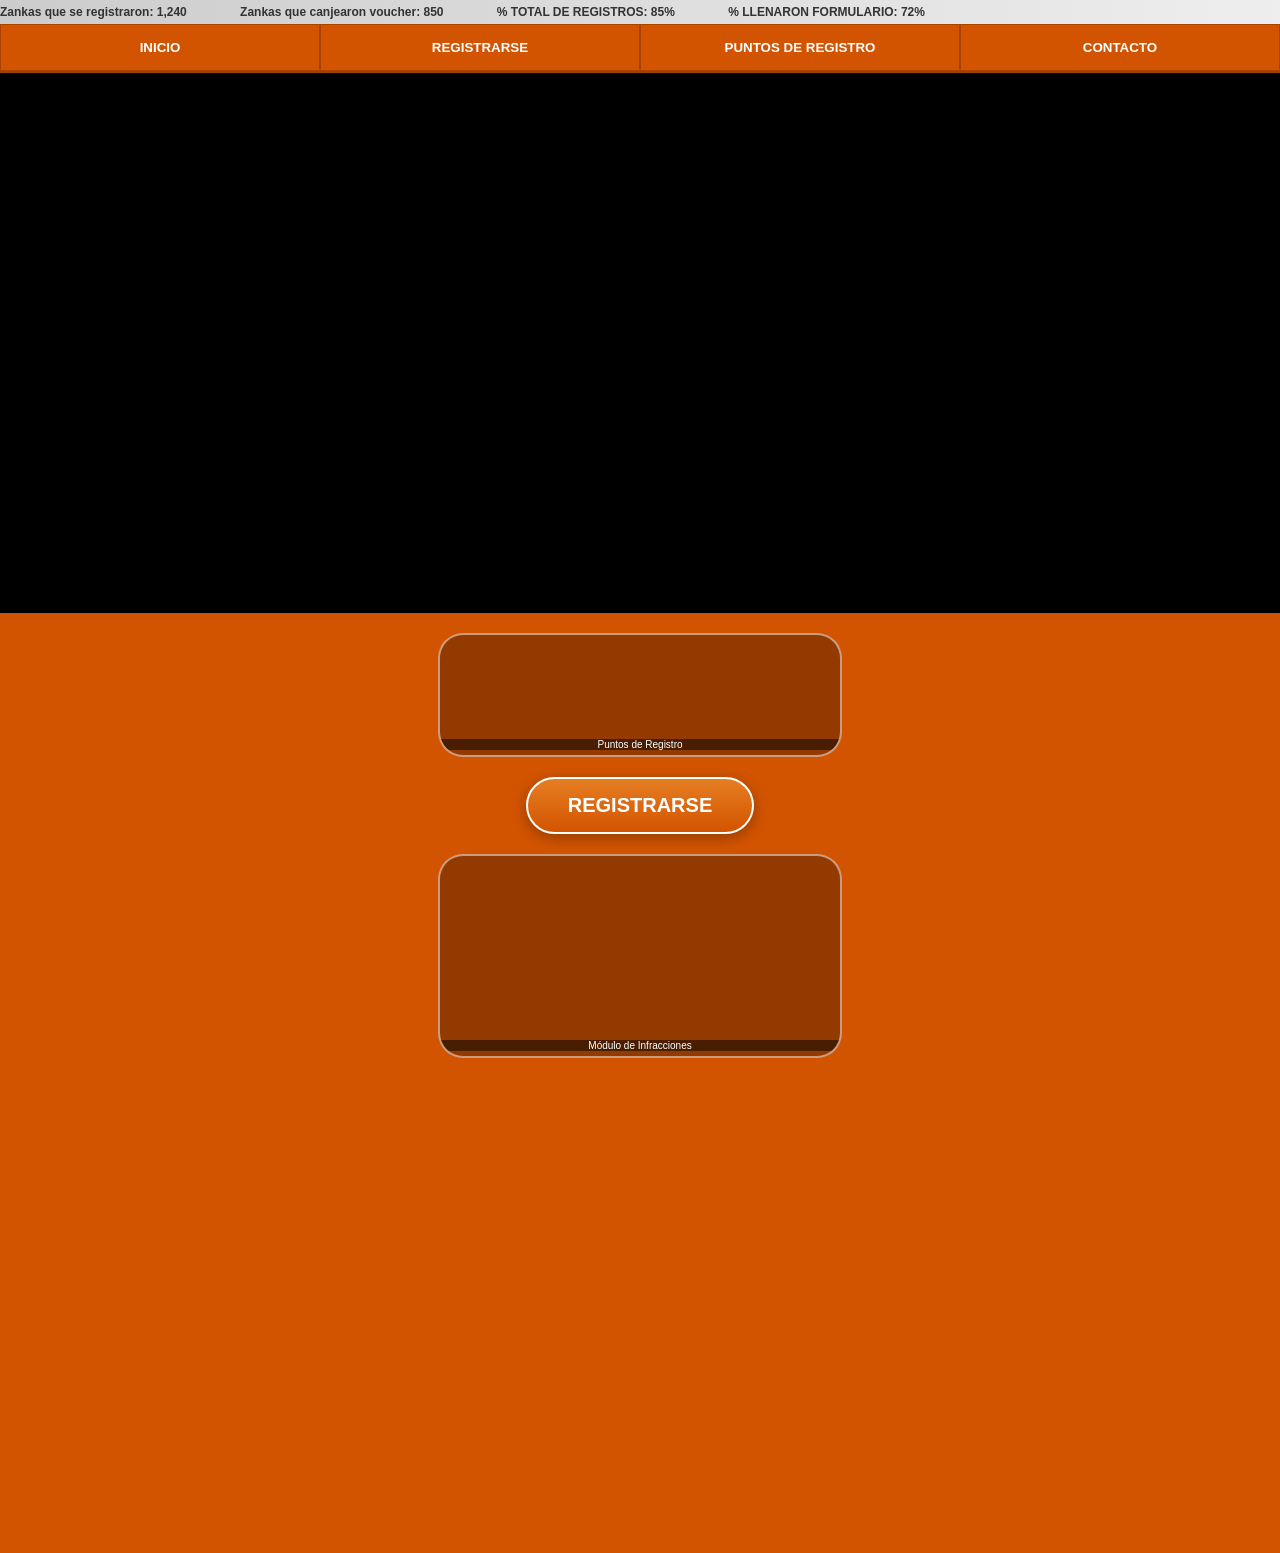
==== index.html @ e89f398a "Add files via upload" ====
<!DOCTYPE html>
<html lang="es">

<head>
    <meta charset="UTF-8">
    <meta name="viewport" content="width=device-width, initial-scale=1.0">
    <title>Ponte Tu Casco Zanka - Dashboard</title>
    <link rel="stylesheet" href="style.css">
</head>

<body>

    <!-- MARQUESINA SUPERIOR -->
    <header class="marquee-container">
        <div class="marquee-text">
            <span>Zankas que se registraron: 1,240</span>
            <padding>
                <span>Zankas que canjearon voucher: 850</span>
                <padding>
                    <span>% TOTAL DE REGISTROS: 85%</span>
                    <padding>
                        <span>% LLENARON FORMULARIO: 72%</span>
                        <padding>
        </div>
    </header>

    <!-- INFO BUTTONS (Barra de Navegación Estilo Dashboard) -->
    <nav class="info-buttons">
        <button>INICIO</button>
        <button>REGISTRARSE</button>
        <button>PUNTOS DE REGISTRO</button>
        <button>CONTACTO</button>
    </nav>

    <!-- CONTENIDO SCROLLABLE -->
    <main class="scroll-container">

        <!-- VIDEO PRINCIPAL: CASCO.MP4 -->
        <section class="video-hero">
            <video id="v-casco" autoplay muted loop playsinline>
                <source src="Casco.mp4" type="video/mp4">
                Tu navegador no soporta video.
            </video>
        </section>

        <!-- SECCIÓN DE REGISTRO E INTERACCIÓN -->
        <section class="action-section">

            <!-- CONTENEDOR: PUNTOS DE REGISTRO.MP4 -->
            <div class="video-card">
                <video src="puntos_registro.mp4" muted loop playsinline autoplay></video>
                <div class="label">Puntos de Registro</div>
            </div>

            <!-- BOTÓN REGISTRARSE -->
            <button class="btn-main-register">REGISTRARSE</button>

            <!-- CONTENEDOR: INFRACCIONES.MP4 -->
            <div class="video-card large">
                <video src="infracciones.mp4" muted loop playsinline autoplay></video>
                <div class="label">Módulo de Infracciones</div>
            </div>

        </section>

    </main>

</body>

</html>
---- style.css ----
:root {
    --primary-orange: #d35400;
    --dark-bg: #1a1a1a;
    --text-light: #ffffff;
}

body {
    margin: 0;
    padding: 0;
    background-color: var(--dark-bg);
    color: var(--text-light);
    font-family: Arial, sans-serif;
    overflow-x: hidden;
}

/* MARQUESINA % */
.marquee-container {
    background: linear-gradient(to right, #ccc, #eee);
    color: #333;
    padding: 5px 0;
    font-size: 12px;
    font-weight: bold;
    overflow: hidden;
    white-space: nowrap;
}

.marquee-text {
    display: inline-block;
    animation: marquee 20s linear infinite;
}

.marquee-text span {
    margin-right: 50px;
}

@keyframes marquee {
    from {
        transform: translateX(100%);
    }

    to {
        transform: translateX(-100%);
    }
}

/* INFO BUTTONS */
.info-buttons {
    display: grid;
    grid-template-columns: repeat(4, 1fr);
    background-color: var(--primary-orange);
    border-bottom: 2px solid #a04000;
}

.info-buttons button {
    background: transparent;
    border: 1px solid rgba(0, 0, 0, 0.2);
    color: white;
    padding: 15px 5px;
    font-weight: bold;
    cursor: pointer;
    transition: background 0.3s;
}

.info-buttons button:hover {
    background: rgba(255, 255, 255, 0.1);
}

/* VIDEO PRINCIPAL */
.video-hero {
    width: 100%;
    height: 60vh;
    background: #000;
}

.video-hero video {
    width: 100%;
    height: 100%;
    object-fit: contain;
}

/* SECCIÓN INFERIOR NARANJA */
.action-section {
    background-color: var(--primary-orange);
    padding: 20px;
    display: flex;
    flex-direction: column;
    align-items: center;
    gap: 20px;
    min-height: 100vh;
}

/* TARJETAS DE VIDEO (Puntos de Registro e Infracciones) */
.video-card {
    width: 90%;
    max-width: 400px;
    height: 120px;
    background: rgba(0, 0, 0, 0.3);
    border: 2px solid rgba(255, 255, 255, 0.5);
    border-radius: 25px;
    overflow: hidden;
    position: relative;
}

.video-card.large {
    height: 200px;
}

.video-card video {
    width: 100%;
    height: 100%;
    object-fit: cover;
}

.video-card .label {
    position: absolute;
    bottom: 5px;
    width: 100%;
    text-align: center;
    font-size: 10px;
    background: rgba(0, 0, 0, 0.5);
}

/* BOTÓN REGISTRARSE */
.btn-main-register {
    background: linear-gradient(#e67e22, #d35400);
    color: white;
    border: 2px solid white;
    padding: 15px 40px;
    font-size: 20px;
    font-weight: bold;
    border-radius: 50px;
    cursor: pointer;
    box-shadow: 0 4px 15px rgba(0, 0, 0, 0.3);
}
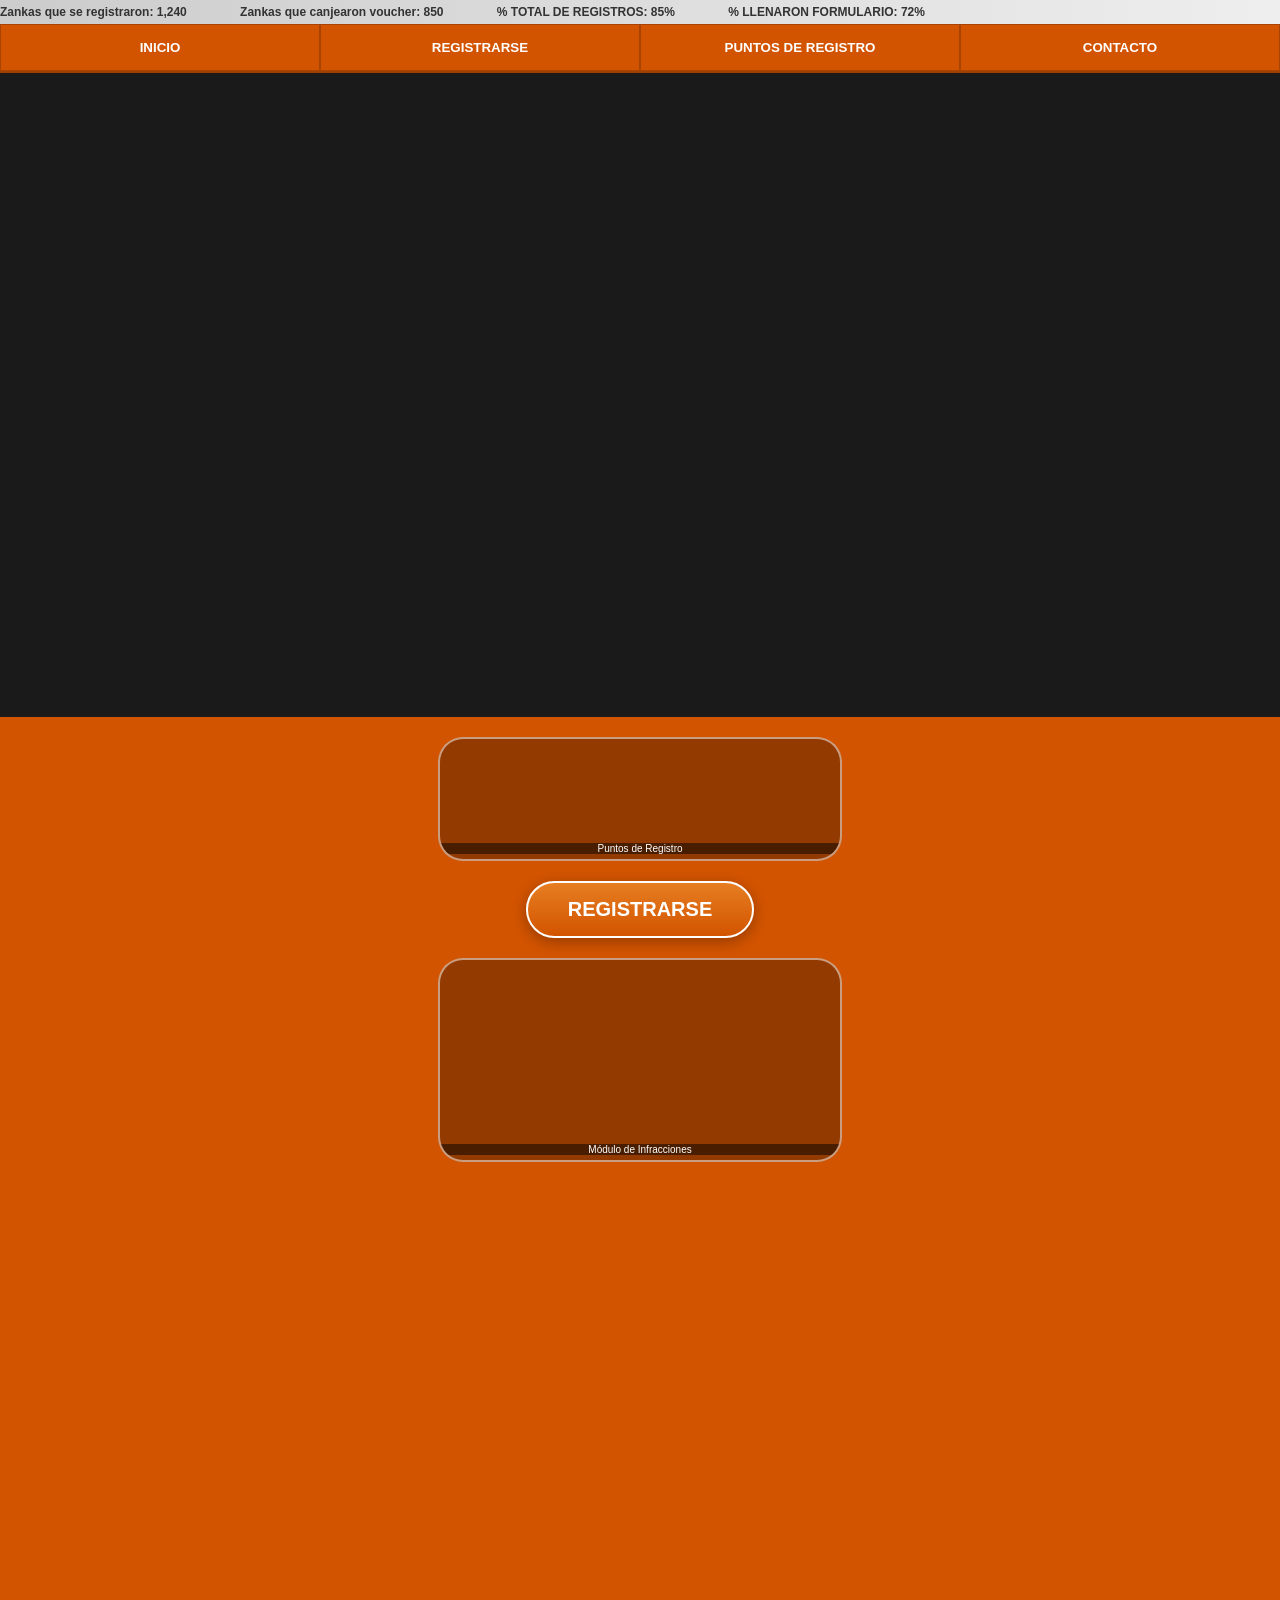
==== commit 00201e56: "Add files via upload" ====
--- a/index.html
+++ b/index.html
@@ -37,10 +37,9 @@
 
         <!-- VIDEO PRINCIPAL: CASCO.MP4 -->
         <section class="video-hero">
-            <video id="v-casco" autoplay muted loop playsinline>
-                <source src="Casco.mp4" type="video/mp4">
-                Tu navegador no soporta video.
-            </video>
+        <video id="v-casco" preload="auto" muted playsinline webkit-playsinline>
+            <source src="Casco.mp4" type="video/mp4">
+        </video>
         </section>
 
         <!-- SECCIÓN DE REGISTRO E INTERACCIÓN -->
--- a/style.css
+++ b/style.css
@@ -67,15 +67,33 @@
 
 /* VIDEO PRINCIPAL */
 .video-hero {
-    width: 100%;
-    height: 60vh;
-    background: #000;
-}
+#video-container {
+        position: fixed;
+        top: 0;
+        left: 0;
+        width: 100%;
+        height: 100vh;
+        z-index: 1;
+        background-color: #000;
+        display: flex;
+        justify-content: center;
+        align-items: center;
+    }
 
-.video-hero video {
-    width: 100%;
-    height: 100%;
-    object-fit: contain;
+    video#v-casco {
+        width: 100%;
+        height: 100%;
+        /* En PC queremos que llene, en móvil que se vea completo */
+        object-fit: cover;
+    }
+
+    /* Ajuste para pantallas grandes (PC) */
+    @media (min-width: 1024px) {
+        video#v-casco {
+            object-fit: contain;
+            /* Evita que el casco se corte en monitores anchos */
+        }
+    }
 }
 
 /* SECCIÓN INFERIOR NARANJA */
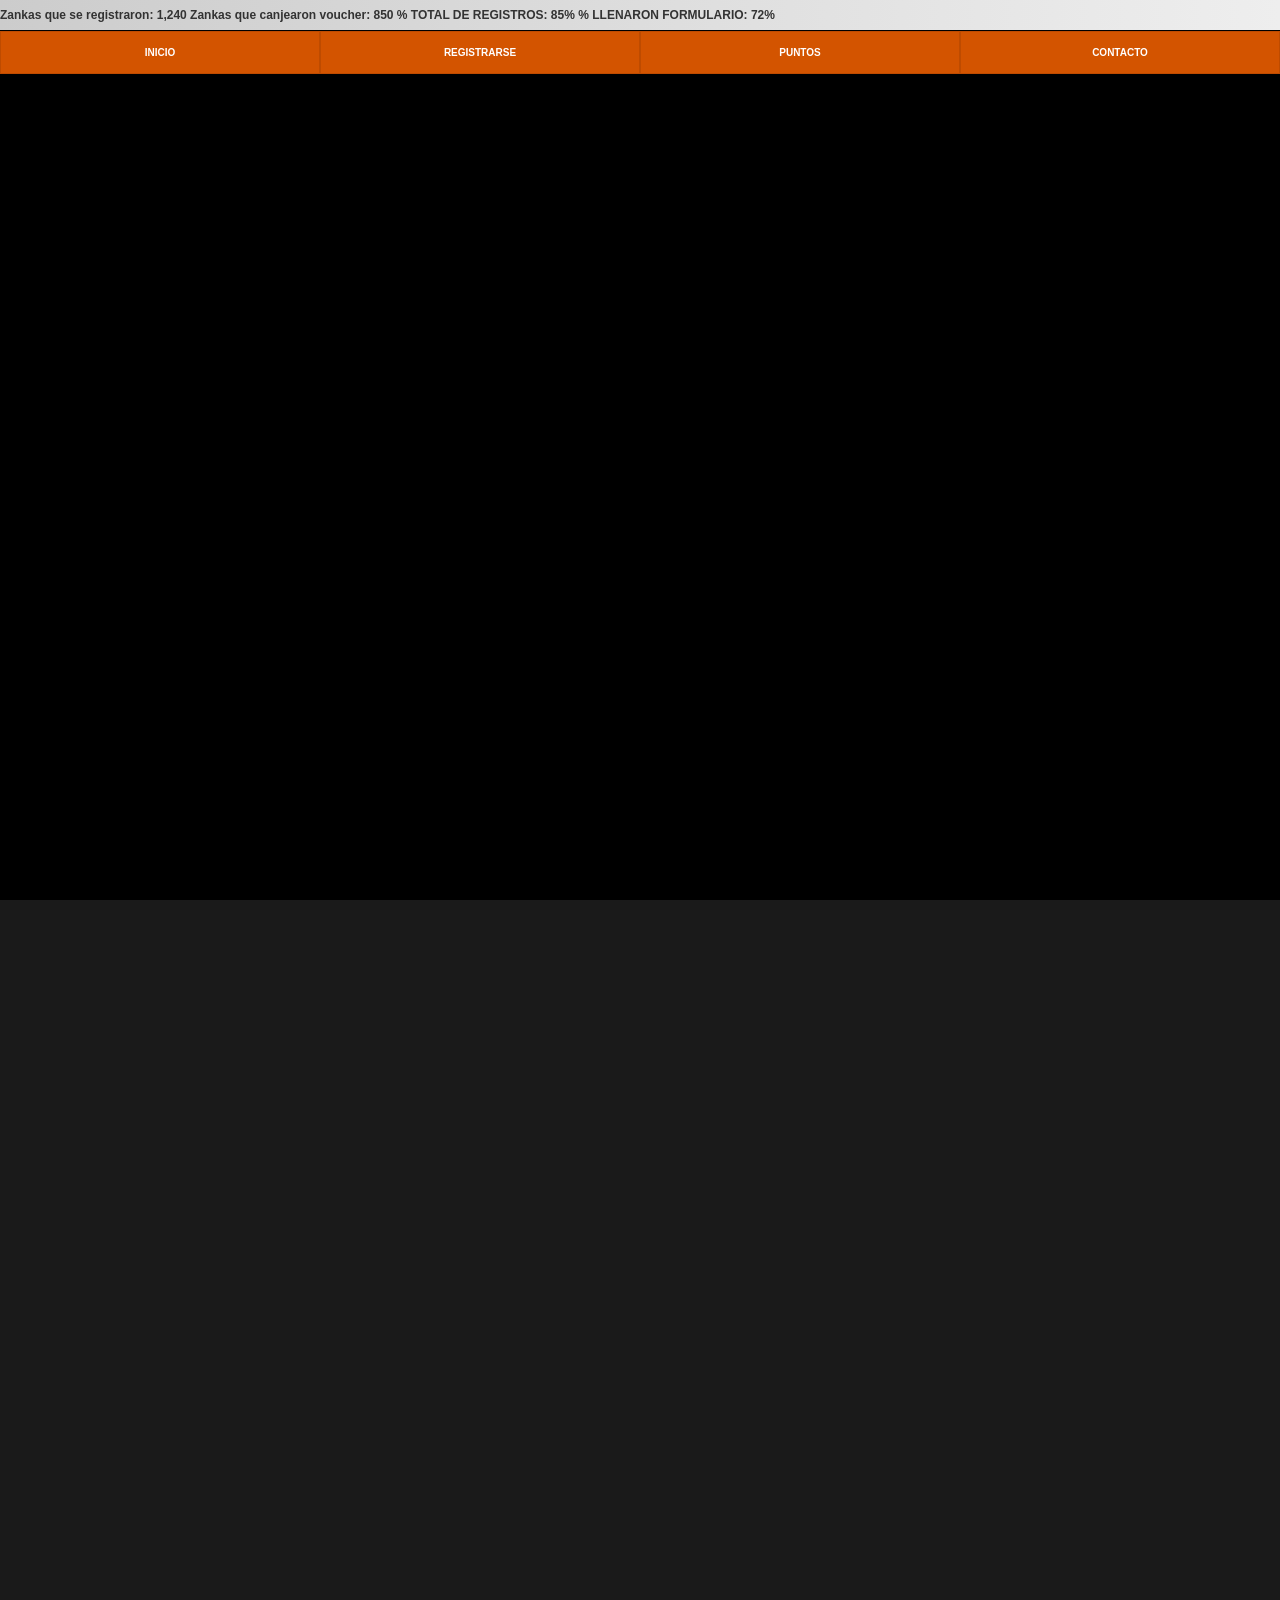
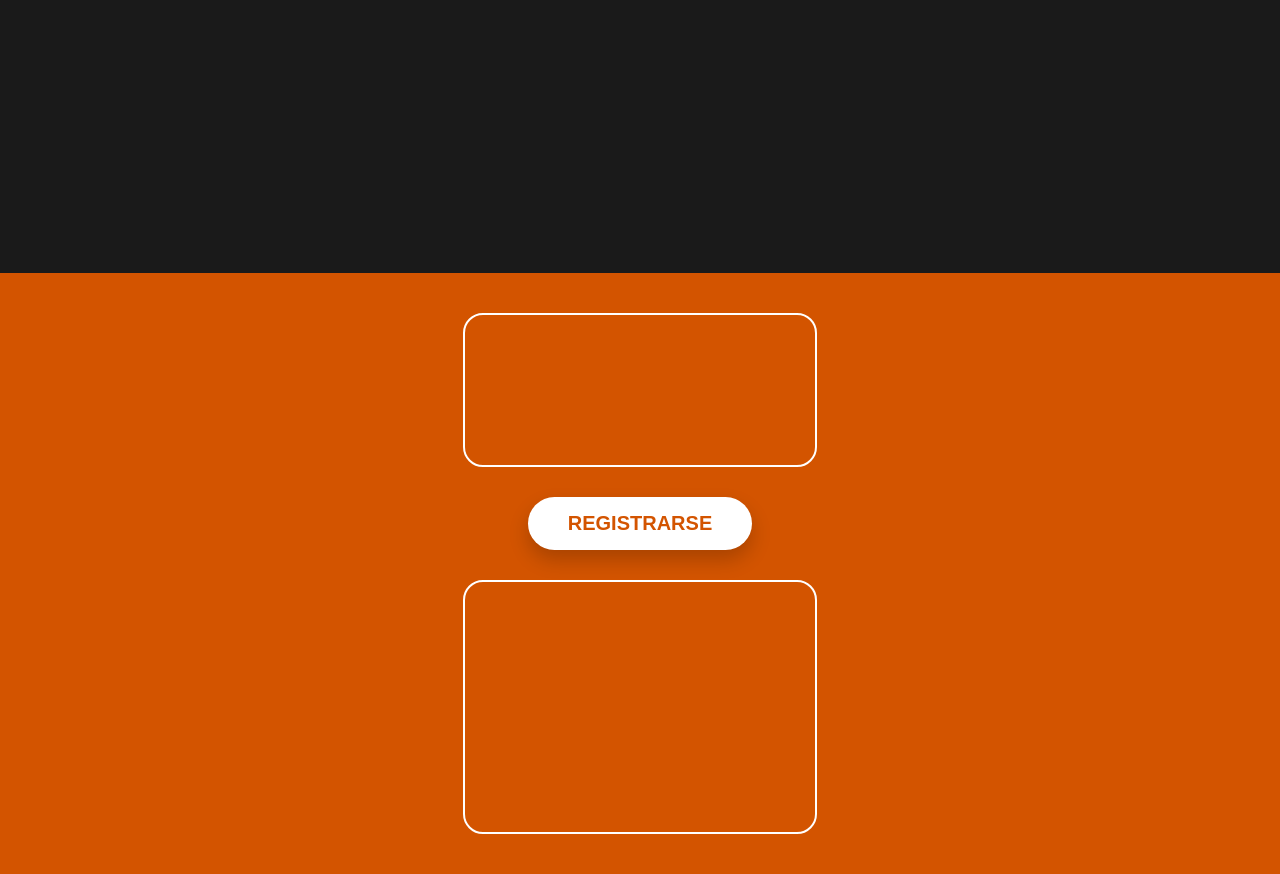
==== commit d197ae0d: "Add files via upload" ====
--- a/index.html
+++ b/index.html
@@ -10,60 +10,50 @@
 
 <body>
 
-    <!-- MARQUESINA SUPERIOR -->
     <header class="marquee-container">
         <div class="marquee-text">
             <span>Zankas que se registraron: 1,240</span>
-            <padding>
-                <span>Zankas que canjearon voucher: 850</span>
-                <padding>
-                    <span>% TOTAL DE REGISTROS: 85%</span>
-                    <padding>
-                        <span>% LLENARON FORMULARIO: 72%</span>
-                        <padding>
+            <span>Zankas que canjearon voucher: 850</span>
+            <span>% TOTAL DE REGISTROS: 85%</span>
+            <span>% LLENARON FORMULARIO: 72%</span>
         </div>
     </header>
 
-    <!-- INFO BUTTONS (Barra de Navegación Estilo Dashboard) -->
     <nav class="info-buttons">
         <button>INICIO</button>
         <button>REGISTRARSE</button>
-        <button>PUNTOS DE REGISTRO</button>
+        <button>PUNTOS</button>
         <button>CONTACTO</button>
     </nav>
 
-    <!-- CONTENIDO SCROLLABLE -->
-    <main class="scroll-container">
-
-        <!-- VIDEO PRINCIPAL: CASCO.MP4 -->
-        <section class="video-hero">
-        <video id="v-casco" preload="auto" muted playsinline webkit-playsinline>
+    <!-- El video DEBE estar fuera de secciones para el scroll sync -->
+    <div id="video-container">
+        <video id="v-casco" preload="auto" muted playsinline>
             <source src="Casco.mp4" type="video/mp4">
         </video>
-        </section>
+    </div>
 
-        <!-- SECCIÓN DE REGISTRO E INTERACCIÓN -->
+    <main class="scroll-container">
+        <!-- Espaciadores para que el video gire al bajar -->
+        <section class="spacer"></section>
+        <section class="spacer"></section>
+
         <section class="action-section">
-
-            <!-- CONTENEDOR: PUNTOS DE REGISTRO.MP4 -->
             <div class="video-card">
                 <video src="puntos_registro.mp4" muted loop playsinline autoplay></video>
                 <div class="label">Puntos de Registro</div>
             </div>
 
-            <!-- BOTÓN REGISTRARSE -->
             <button class="btn-main-register">REGISTRARSE</button>
 
-            <!-- CONTENEDOR: INFRACCIONES.MP4 -->
             <div class="video-card large">
                 <video src="infracciones.mp4" muted loop playsinline autoplay></video>
                 <div class="label">Módulo de Infracciones</div>
             </div>
-
         </section>
-
     </main>
 
+    <script src="script.js"></script>
 </body>
 
-</html>+</html>
--- a/style.css
+++ b/style.css
@@ -1,36 +1,31 @@
 :root {
     --primary-orange: #d35400;
     --dark-bg: #1a1a1a;
-    --text-light: #ffffff;
 }
 
 body {
     margin: 0;
     padding: 0;
     background-color: var(--dark-bg);
-    color: var(--text-light);
+    color: white;
     font-family: Arial, sans-serif;
-    overflow-x: hidden;
 }
 
-/* MARQUESINA % */
+/* MARQUESINA */
 .marquee-container {
     background: linear-gradient(to right, #ccc, #eee);
     color: #333;
-    padding: 5px 0;
+    padding: 8px 0;
     font-size: 12px;
     font-weight: bold;
-    overflow: hidden;
-    white-space: nowrap;
+    position: sticky;
+    top: 0;
+    z-index: 100;
 }
 
 .marquee-text {
     display: inline-block;
     animation: marquee 20s linear infinite;
-}
-
-.marquee-text span {
-    margin-right: 50px;
 }
 
 @keyframes marquee {
@@ -43,84 +38,76 @@
     }
 }
 
-/* INFO BUTTONS */
+/* NAV */
 .info-buttons {
     display: grid;
     grid-template-columns: repeat(4, 1fr);
     background-color: var(--primary-orange);
-    border-bottom: 2px solid #a04000;
+    position: sticky;
+    top: 31px;
+    /* Debajo de la marquesina */
+    z-index: 99;
 }
 
 .info-buttons button {
     background: transparent;
-    border: 1px solid rgba(0, 0, 0, 0.2);
+    border: 1px solid rgba(0, 0, 0, 0.1);
     color: white;
-    padding: 15px 5px;
+    padding: 15px 2px;
+    font-size: 10px;
     font-weight: bold;
-    cursor: pointer;
-    transition: background 0.3s;
 }
 
-.info-buttons button:hover {
-    background: rgba(255, 255, 255, 0.1);
+/* VIDEO FIX */
+#video-container {
+    position: fixed;
+    top: 0;
+    left: 0;
+    width: 100%;
+    height: 100vh;
+    z-index: 1;
+    background: black;
 }
 
-/* VIDEO PRINCIPAL */
-.video-hero {
-#video-container {
-        position: fixed;
-        top: 0;
-        left: 0;
-        width: 100%;
-        height: 100vh;
-        z-index: 1;
-        background-color: #000;
-        display: flex;
-        justify-content: center;
-        align-items: center;
-    }
-
-    video#v-casco {
-        width: 100%;
-        height: 100%;
-        /* En PC queremos que llene, en móvil que se vea completo */
-        object-fit: cover;
-    }
-
-    /* Ajuste para pantallas grandes (PC) */
-    @media (min-width: 1024px) {
-        video#v-casco {
-            object-fit: contain;
-            /* Evita que el casco se corte en monitores anchos */
-        }
-    }
+video#v-casco {
+    width: 100%;
+    height: 100%;
+    object-fit: contain;
 }
 
-/* SECCIÓN INFERIOR NARANJA */
+/* SCROLL CONTENT */
+.scroll-container {
+    position: relative;
+    z-index: 2;
+}
+
+.spacer {
+    height: 100vh;
+    pointer-events: none;
+    /* Permite scrollear a través */
+}
+
 .action-section {
     background-color: var(--primary-orange);
-    padding: 20px;
+    padding: 40px 20px;
     display: flex;
     flex-direction: column;
     align-items: center;
-    gap: 20px;
-    min-height: 100vh;
+    gap: 30px;
 }
 
-/* TARJETAS DE VIDEO (Puntos de Registro e Infracciones) */
 .video-card {
-    width: 90%;
-    max-width: 400px;
-    height: 120px;
-    background: rgba(0, 0, 0, 0.3);
-    border: 2px solid rgba(255, 255, 255, 0.5);
-    border-radius: 25px;
+    width: 100%;
+    max-width: 350px;
+    height: 150px;
+    border: 2px solid white;
+    border-radius: 20px;
     overflow: hidden;
     position: relative;
 }
 
 .video-card.large {
-    height: 200px;
+    height: 250px;
 }
 
 .video-card video {
@@ -129,24 +116,13 @@
     object-fit: cover;
 }
 
-.video-card .label {
-    position: absolute;
-    bottom: 5px;
-    width: 100%;
-    text-align: center;
-    font-size: 10px;
-    background: rgba(0, 0, 0, 0.5);
-}
-
-/* BOTÓN REGISTRARSE */
 .btn-main-register {
-    background: linear-gradient(#e67e22, #d35400);
-    color: white;
-    border: 2px solid white;
+    background: white;
+    color: var(--primary-orange);
+    border: none;
     padding: 15px 40px;
     font-size: 20px;
     font-weight: bold;
     border-radius: 50px;
-    cursor: pointer;
-    box-shadow: 0 4px 15px rgba(0, 0, 0, 0.3);
+    box-shadow: 0 10px 20px rgba(0, 0, 0, 0.2);
 }
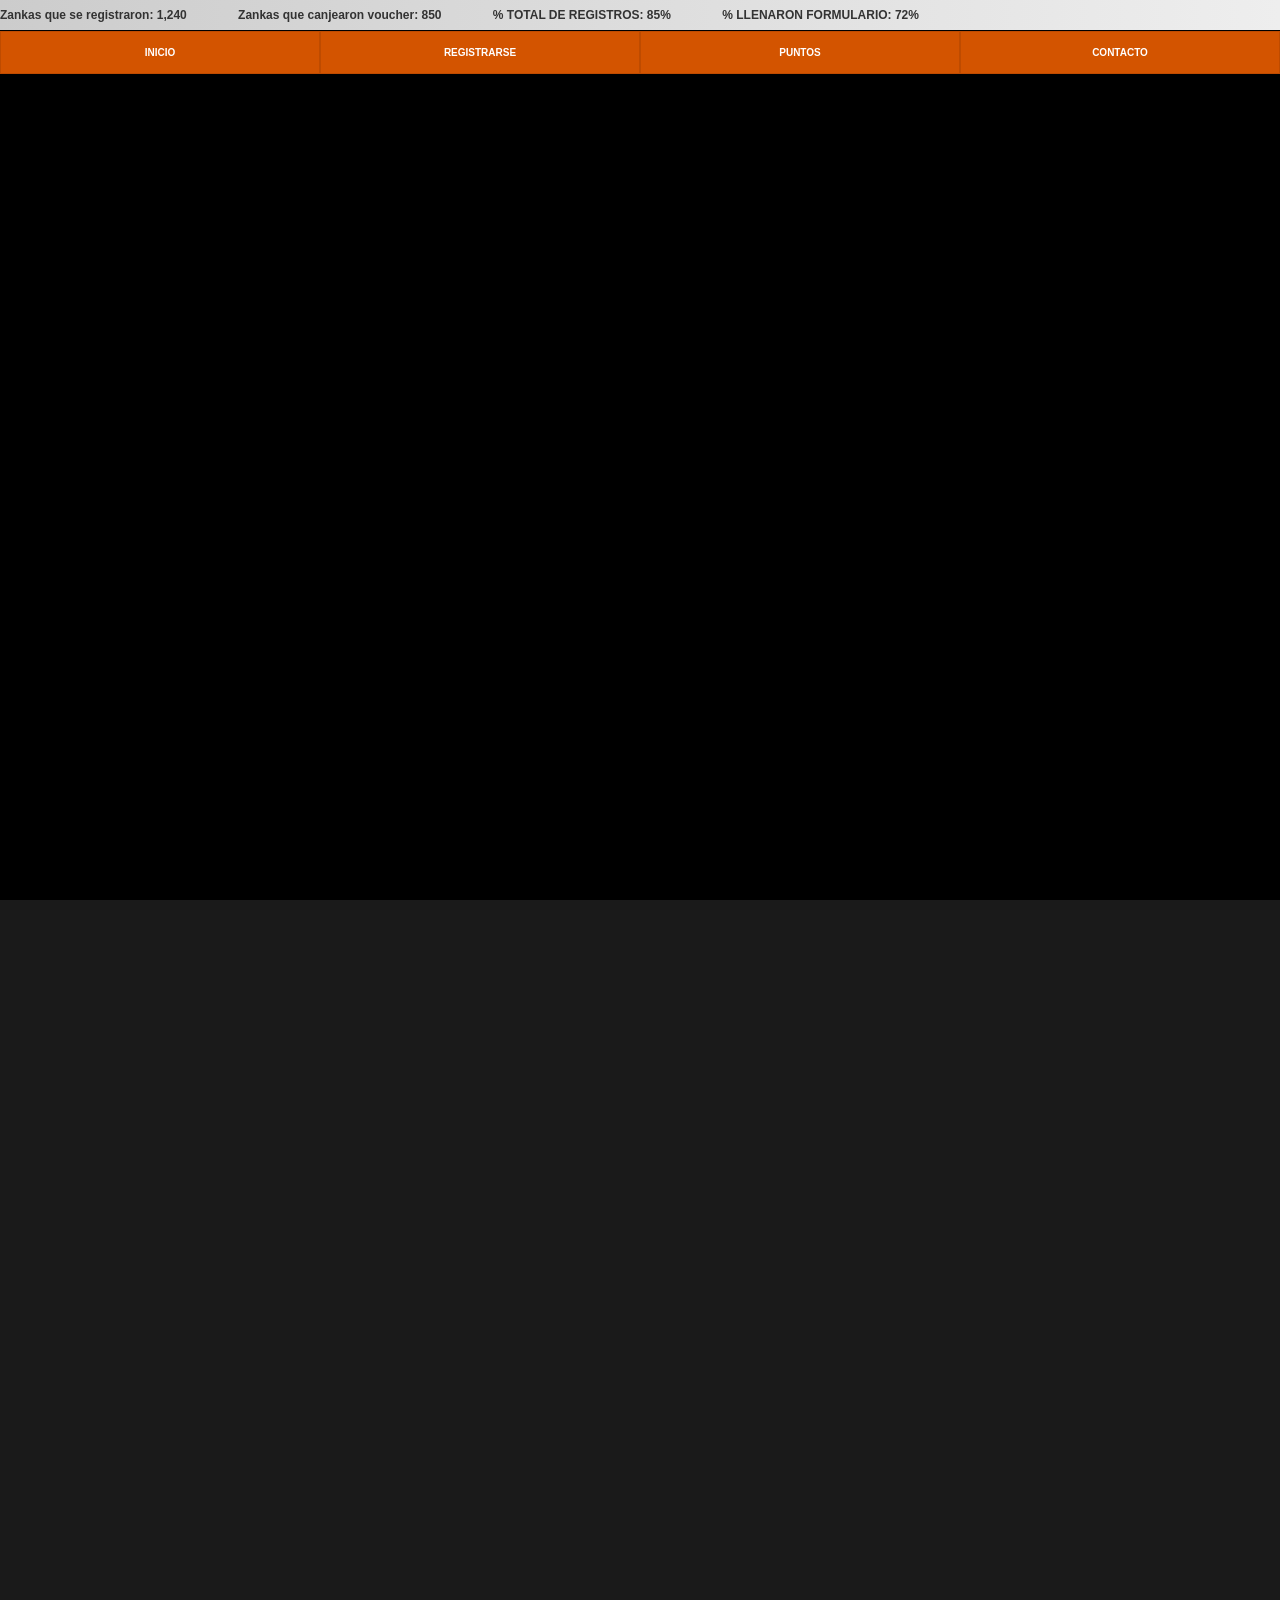
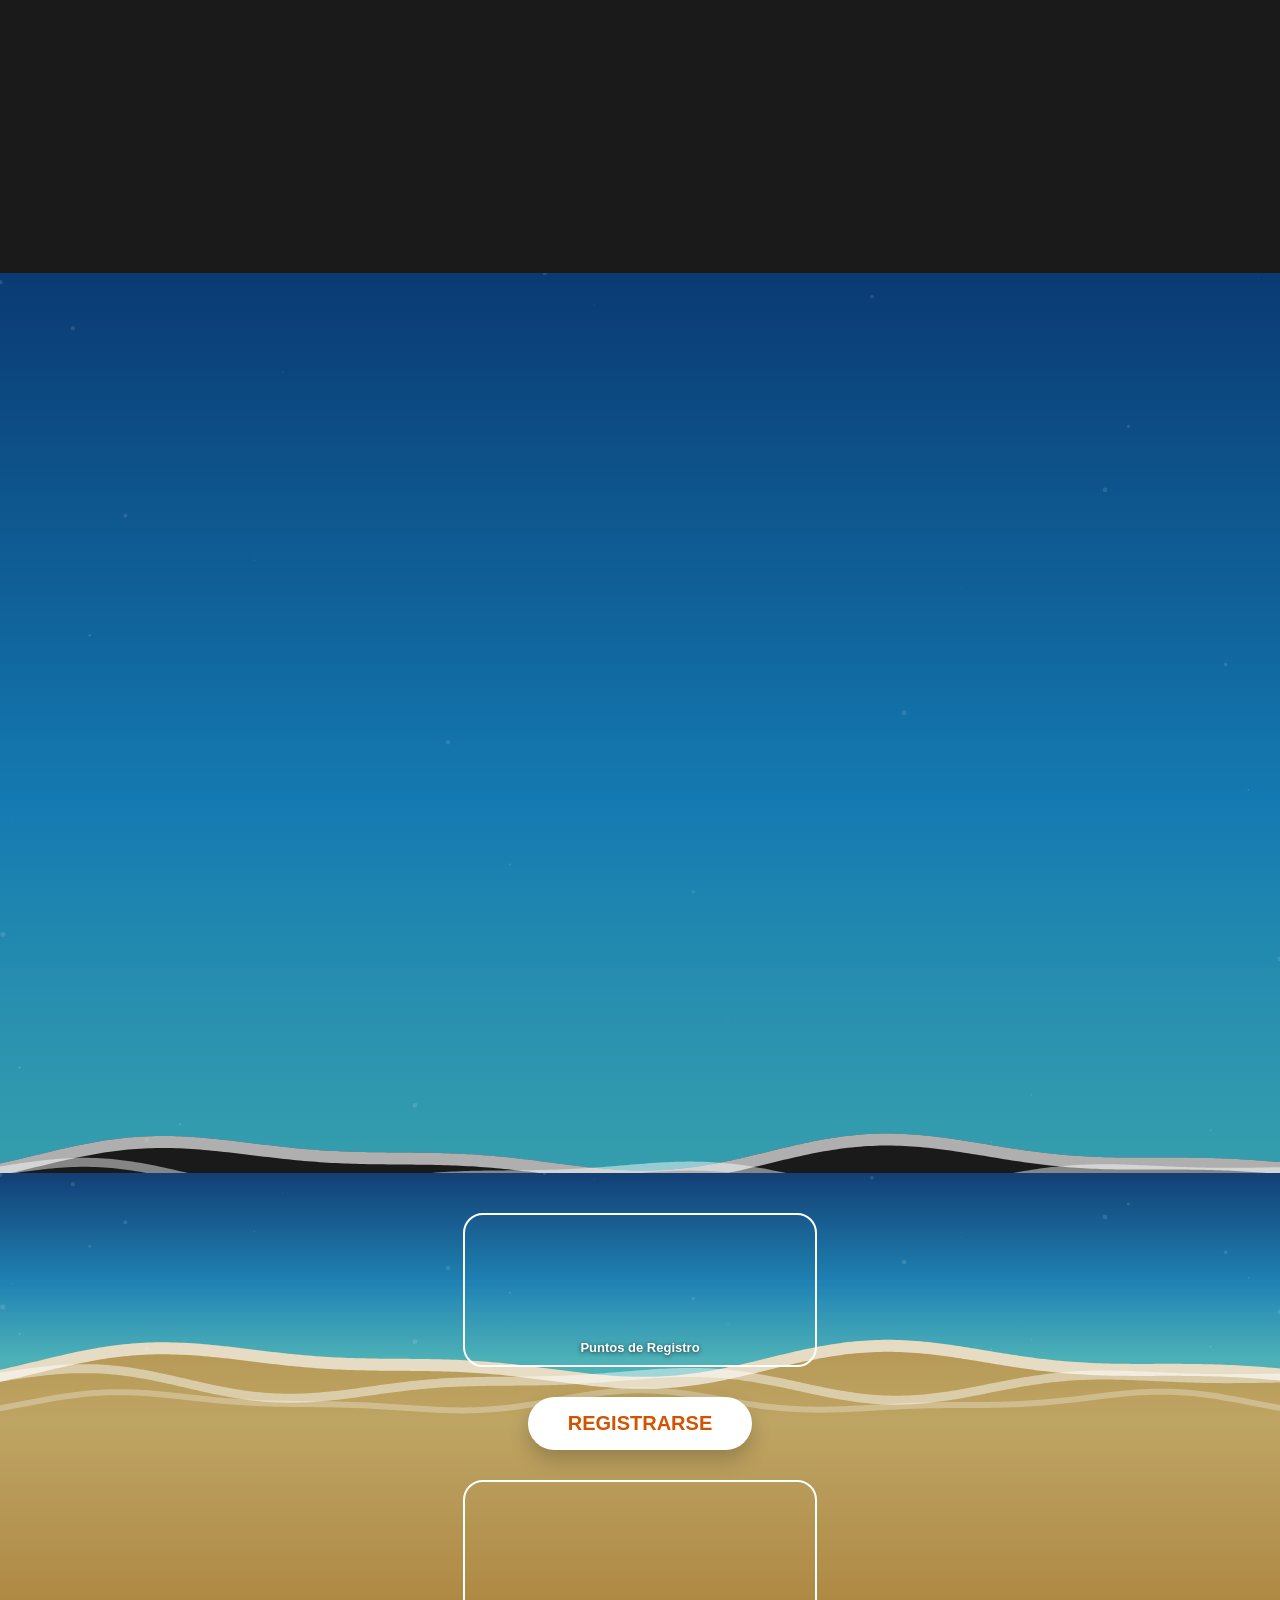
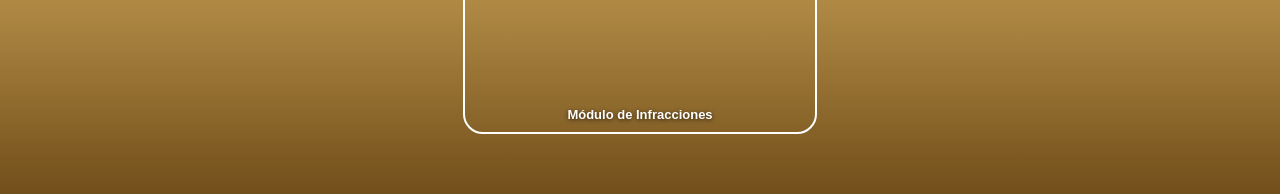
==== commit c1cecbbf: "Add files via upload" ====
--- a/index.html
+++ b/index.html
@@ -3,13 +3,14 @@
 
 <head>
     <meta charset="UTF-8">
-    <meta name="viewport" content="width=device-width, initial-scale=1.0">
+    <meta name="viewport" content="width=device-width, initial-scale=1.0, user-scalable=yes">
     <title>Ponte Tu Casco Zanka - Dashboard</title>
     <link rel="stylesheet" href="style.css">
 </head>
 
 <body>
 
+    <!-- ✅ MARQUESINA — intacta -->
     <header class="marquee-container">
         <div class="marquee-text">
             <span>Zankas que se registraron: 1,240</span>
@@ -19,6 +20,7 @@
         </div>
     </header>
 
+    <!-- ✅ NAV — intacto -->
     <nav class="info-buttons">
         <button>INICIO</button>
         <button>REGISTRARSE</button>
@@ -26,19 +28,43 @@
         <button>CONTACTO</button>
     </nav>
 
-    <!-- El video DEBE estar fuera de secciones para el scroll sync -->
+    <!-- ✅ VIDEO FIJO — intacto -->
     <div id="video-container">
-        <video id="v-casco" preload="auto" muted playsinline>
+        <video id="v-casco" preload="auto" muted playsinline disablePictureInPicture>
             <source src="Casco.mp4" type="video/mp4">
+            Tu navegador no soporta video HTML5.
         </video>
     </div>
 
     <main class="scroll-container">
-        <!-- Espaciadores para que el video gire al bajar -->
+
+        <!-- ✅ SPACERS — intactos (mueven el video de casco) -->
         <section class="spacer"></section>
         <section class="spacer"></section>
 
+        <!--
+      🌊 WAVE TRANSITION
+      Esta sección nueva aparece justo ANTES de la action-section.
+      Contiene el canvas que dibuja la ola "invadiendo" la pantalla
+      mientras el usuario hace scroll hacia abajo.
+      El JS detecta qué tan visible está esta sección y anima la ola.
+    -->
+        <section id="wave-transition">
+            <canvas id="wave-canvas"></canvas>
+        </section>
+
+        <!-- ✅ ACTION SECTION — estructura intacta, se agrega canvas de olas interno -->
         <section class="action-section">
+
+            <!--
+        🌊 CANVAS DE OLAS DENTRO DE LA ACTION-SECTION
+        Este canvas dibuja olas animadas en loop sobre
+        el fondo de arena. El contenido (videos, botón)
+        flota encima gracias a z-index.
+      -->
+            <canvas id="action-wave-canvas"></canvas>
+
+            <!-- ✅ Contenido original intacto -->
             <div class="video-card">
                 <video src="puntos_registro.mp4" muted loop playsinline autoplay></video>
                 <div class="label">Puntos de Registro</div>
@@ -50,10 +76,12 @@
                 <video src="infracciones.mp4" muted loop playsinline autoplay></video>
                 <div class="label">Módulo de Infracciones</div>
             </div>
+
         </section>
+
     </main>
 
     <script src="script.js"></script>
 </body>
 
-</html>
+</html>
--- a/style.css
+++ b/style.css
@@ -1,17 +1,34 @@
+/* ============================================
+   PONTE TU CASCO ZANKA — style.css
+   ✅ = código original intacto
+   🌊 = nuevo: efecto de olas
+   ============================================ */
+
 :root {
     --primary-orange: #d35400;
     --dark-bg: #1a1a1a;
-}
-
+
+    /* 🌊 Paleta de playa para la action-section */
+    --sand-light: #e8c97a;
+    --sand-mid: #c9973e;
+    --sand-dark: #8b6020;
+    --ocean-shallow: #3ab5c8;
+    --ocean-deep: #0a3c6e;
+    --foam-white: rgba(255, 255, 255, 0.82);
+}
+
+/* ✅ RESET */
 body {
     margin: 0;
     padding: 0;
     background-color: var(--dark-bg);
     color: white;
     font-family: Arial, sans-serif;
-}
-
-/* MARQUESINA */
+    touch-action: pan-y;
+    /* ✅ del original inline */
+}
+
+/* ✅ MARQUESINA */
 .marquee-container {
     background: linear-gradient(to right, #ccc, #eee);
     color: #333;
@@ -21,16 +38,25 @@
     position: sticky;
     top: 0;
     z-index: 100;
+    overflow: hidden;
+    /* 🌊 evita que el texto desborde */
 }
 
 .marquee-text {
     display: inline-block;
+    white-space: nowrap;
     animation: marquee 20s linear infinite;
 }
+
+.marquee-text span {
+    margin-right: 3rem;
+}
+
+/* 🌊 espaciado entre items */
 
 @keyframes marquee {
     from {
-        transform: translateX(100%);
+        transform: translateX(100vw);
     }
 
     to {
@@ -38,14 +64,13 @@
     }
 }
 
-/* NAV */
+/* ✅ NAV */
 .info-buttons {
     display: grid;
     grid-template-columns: repeat(4, 1fr);
     background-color: var(--primary-orange);
     position: sticky;
     top: 31px;
-    /* Debajo de la marquesina */
     z-index: 99;
 }
 
@@ -56,9 +81,10 @@
     padding: 15px 2px;
     font-size: 10px;
     font-weight: bold;
-}
-
-/* VIDEO FIX */
+    cursor: pointer;
+}
+
+/* ✅ VIDEO FIJO */
 #video-container {
     position: fixed;
     top: 0;
@@ -66,16 +92,21 @@
     width: 100%;
     height: 100vh;
     z-index: 1;
+    background: #000;
+    transform: translateZ(0);
+    -webkit-transform: translateZ(0);
+    will-change: transform;
+}
+
+video#v-casco {
+    display: block;
+    width: 100%;
+    height: 100%;
+    object-fit: contain;
     background: black;
 }
 
-video#v-casco {
-    width: 100%;
-    height: 100%;
-    object-fit: contain;
-}
-
-/* SCROLL CONTENT */
+/* ✅ SCROLL CONTAINER */
 .scroll-container {
     position: relative;
     z-index: 2;
@@ -84,18 +115,76 @@
 .spacer {
     height: 100vh;
     pointer-events: none;
-    /* Permite scrollear a través */
-}
-
+}
+
+/* ==============================================
+   🌊 WAVE TRANSITION LAYER
+   Canvas absolutamente posicionado que "aparece"
+   justo antes de la action-section mientras
+   el usuario scrollea.
+   ============================================== */
+#wave-transition {
+    position: relative;
+    height: 100vh;
+    /* ocupa una pantalla completa */
+    overflow: hidden;
+    z-index: 2;
+    pointer-events: none;
+    /* no interfiere con el scroll */
+}
+
+#wave-canvas {
+    position: absolute;
+    top: 0;
+    left: 0;
+    width: 100%;
+    height: 100%;
+    display: block;
+}
+
+/* ==============================================
+   🌊 ACTION SECTION — arena + olas como fondo
+   Reemplaza el fondo naranja liso por textura
+   de playa. El canvas de olas queda encima.
+   ============================================== */
 .action-section {
-    background-color: var(--primary-orange);
-    padding: 40px 20px;
+    position: relative;
+    /* 🌊 necesario para el canvas interno */
+    overflow: hidden;
+    /* 🌊 recorta el canvas al área */
+    padding: 40px 20px 60px;
     display: flex;
     flex-direction: column;
     align-items: center;
     gap: 30px;
-}
-
+
+    /* 🌊 Fondo arena multicapa: gradiente + ruido SVG inline */
+    background:
+        url("data:image/svg+xml,%3Csvg xmlns='http://www.w3.org/2000/svg' width='200' height='200'%3E%3Cfilter id='n'%3E%3CfeTurbulence type='fractalNoise' baseFrequency='0.65' numOctaves='4' stitchTiles='stitch'/%3E%3CfeColorMatrix type='saturate' values='0'/%3E%3CfeBlend in='SourceGraphic' mode='multiply'/%3E%3C/filter%3E%3Crect width='200' height='200' filter='url(%23n)' opacity='0.18'/%3E%3C/svg%3E"),
+        linear-gradient(180deg, #c9973e 0%, #e8c97a 40%, #d4a652 70%, #8b6020 100%);
+    background-size: 200px 200px, 100% 100%;
+}
+
+/* 🌊 Canvas de olas DENTRO de la action-section */
+#action-wave-canvas {
+    position: absolute;
+    top: 0;
+    left: 0;
+    width: 100%;
+    height: 100%;
+    pointer-events: none;
+    z-index: 0;
+    /* detrás del contenido */
+}
+
+/* Todos los hijos directos de action-section
+   deben flotar encima del canvas de olas */
+.action-section>*:not(#action-wave-canvas) {
+    position: relative;
+    z-index: 1;
+}
+
+/* ✅ VIDEO CARDS */
 .video-card {
     width: 100%;
     max-width: 350px;
@@ -116,6 +205,19 @@
     object-fit: cover;
 }
 
+.video-card .label {
+    position: absolute;
+    bottom: 10px;
+    left: 0;
+    right: 0;
+    text-align: center;
+    font-size: 13px;
+    font-weight: bold;
+    color: white;
+    text-shadow: 0 1px 4px rgba(0, 0, 0, 0.7);
+}
+
+/* ✅ BOTÓN REGISTRARSE */
 .btn-main-register {
     background: white;
     color: var(--primary-orange);
@@ -125,4 +227,25 @@
     font-weight: bold;
     border-radius: 50px;
     box-shadow: 0 10px 20px rgba(0, 0, 0, 0.2);
-}+    cursor: pointer;
+    position: relative;
+    /* 🌊 z-index funciona con position */
+    z-index: 2;
+    /* 🌊 siempre encima del canvas */
+    /* 🌊 micro-animación de entrada */
+    animation: btn-float 3s ease-in-out infinite;
+}
+
+@keyframes btn-float {
+
+    0%,
+    100% {
+        transform: translateY(0);
+        box-shadow: 0 10px 20px rgba(0, 0, 0, 0.2);
+    }
+
+    50% {
+        transform: translateY(-5px);
+        box-shadow: 0 16px 28px rgba(0, 0, 0, 0.3);
+    }
+}
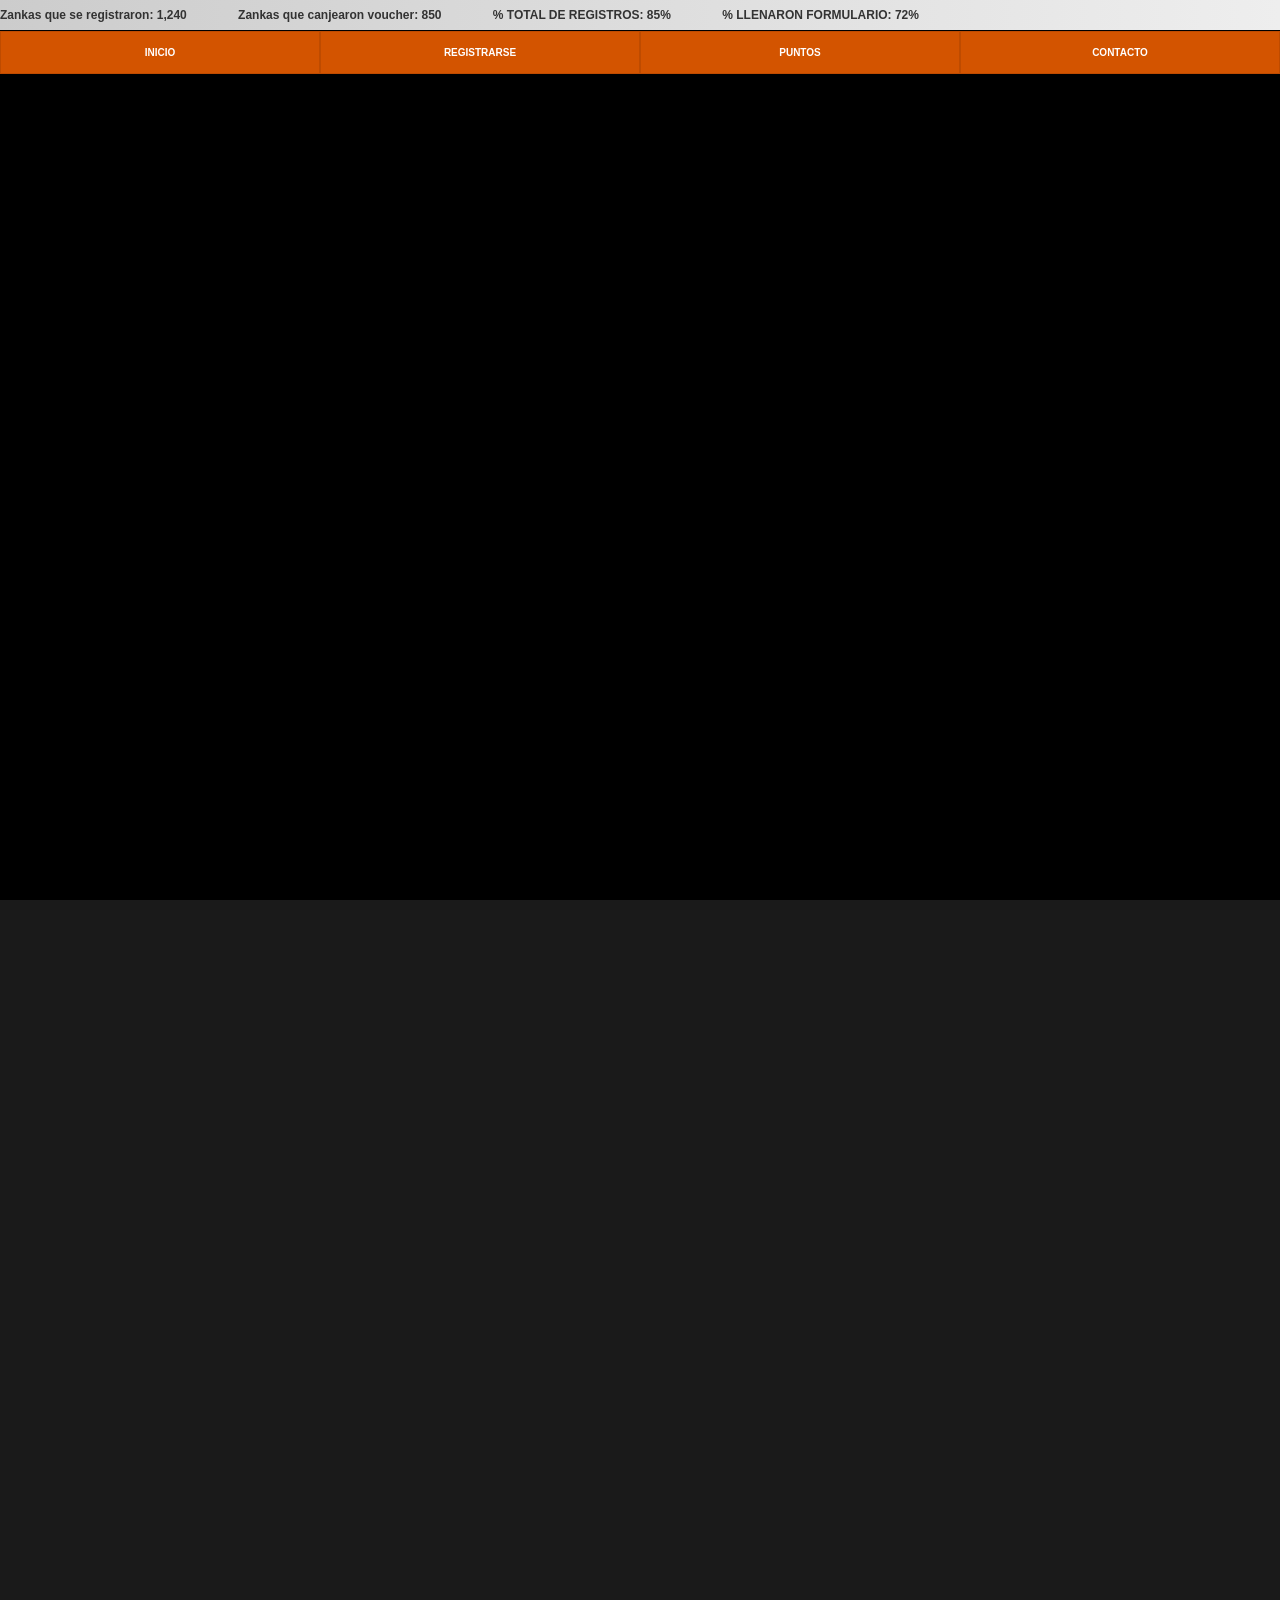
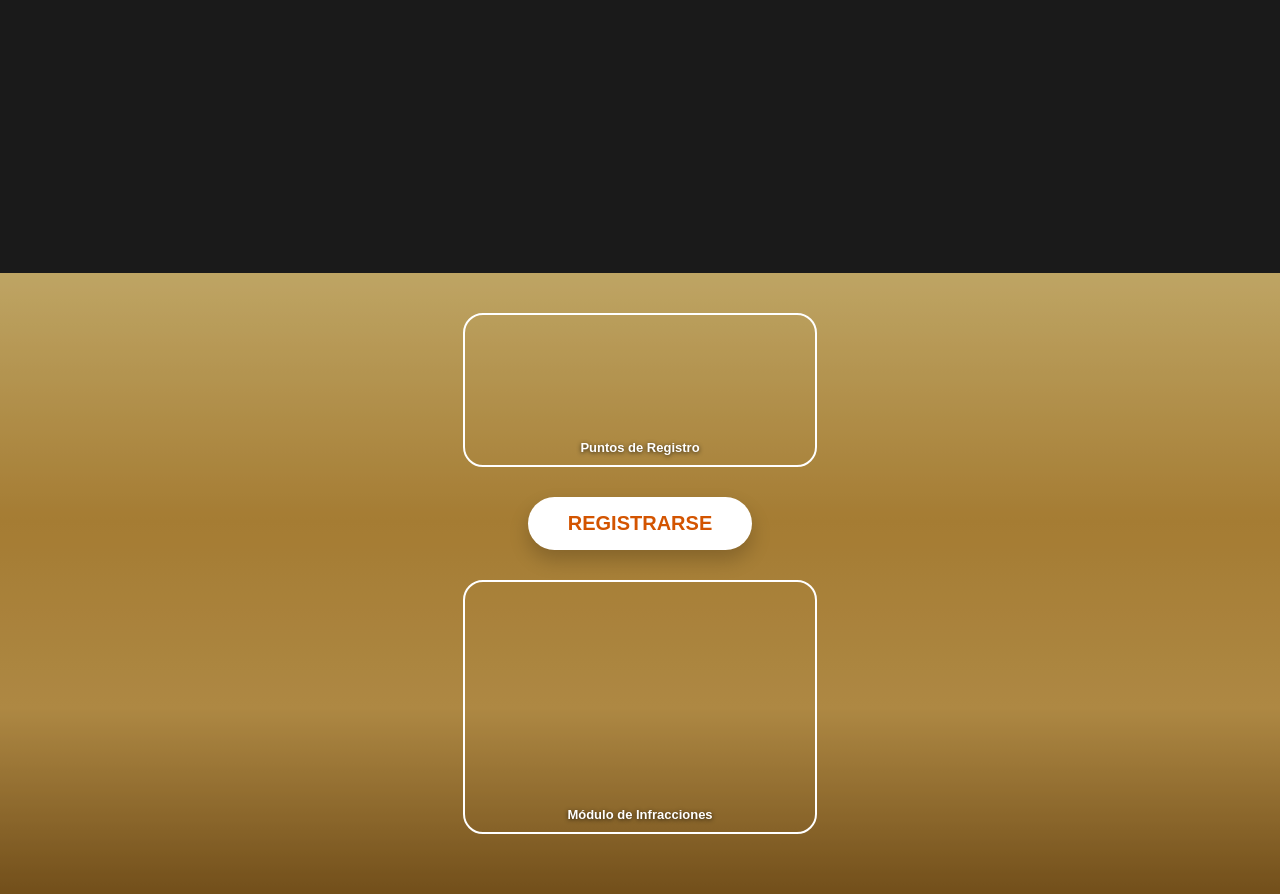
==== commit baa3a620: "Add files via upload" ====
--- a/index.html
+++ b/index.html
@@ -38,29 +38,24 @@
 
     <main class="scroll-container">
 
-        <!-- ✅ SPACERS — intactos (mueven el video de casco) -->
+        <!-- ✅ SPACERS — intactos -->
         <section class="spacer"></section>
         <section class="spacer"></section>
 
         <!--
-      🌊 WAVE TRANSITION
-      Esta sección nueva aparece justo ANTES de la action-section.
-      Contiene el canvas que dibuja la ola "invadiendo" la pantalla
-      mientras el usuario hace scroll hacia abajo.
-      El JS detecta qué tan visible está esta sección y anima la ola.
+      🌊 REMOVED: #wave-transition ya no existe.
+      El efecto de ola ahora nace desde el TOPE
+      de la .action-section y sube hacia arriba
+      en el viewport conforme el usuario llega.
     -->
-        <section id="wave-transition">
-            <canvas id="wave-canvas"></canvas>
-        </section>
 
-        <!-- ✅ ACTION SECTION — estructura intacta, se agrega canvas de olas interno -->
+        <!-- ✅ ACTION SECTION — idéntica al original que me pasaste -->
         <section class="action-section">
 
             <!--
-        🌊 CANVAS DE OLAS DENTRO DE LA ACTION-SECTION
-        Este canvas dibuja olas animadas en loop sobre
-        el fondo de arena. El contenido (videos, botón)
-        flota encima gracias a z-index.
+        🌊 Este canvas cubre TODA la action-section.
+        Dibuja la ola subiendo desde abajo (invertida).
+        z-index: 0 → queda detrás del botón y los videos.
       -->
             <canvas id="action-wave-canvas"></canvas>
 
--- a/style.css
+++ b/style.css
@@ -1,20 +1,17 @@
-/* ============================================
-   PONTE TU CASCO ZANKA — style.css
+/* ============================================================
+   PONTE TU CASCO ZANKA — style.css v2
    ✅ = código original intacto
-   🌊 = nuevo: efecto de olas
-   ============================================ */
+   🌊 = nuevo / modificado
+   ============================================================ */
 
 :root {
     --primary-orange: #d35400;
     --dark-bg: #1a1a1a;
-
-    /* 🌊 Paleta de playa para la action-section */
     --sand-light: #e8c97a;
     --sand-mid: #c9973e;
     --sand-dark: #8b6020;
     --ocean-shallow: #3ab5c8;
     --ocean-deep: #0a3c6e;
-    --foam-white: rgba(255, 255, 255, 0.82);
 }
 
 /* ✅ RESET */
@@ -25,7 +22,6 @@
     color: white;
     font-family: Arial, sans-serif;
     touch-action: pan-y;
-    /* ✅ del original inline */
 }
 
 /* ✅ MARQUESINA */
@@ -39,7 +35,6 @@
     top: 0;
     z-index: 100;
     overflow: hidden;
-    /* 🌊 evita que el texto desborde */
 }
 
 .marquee-text {
@@ -51,8 +46,6 @@
 .marquee-text span {
     margin-right: 3rem;
 }
-
-/* 🌊 espaciado entre items */
 
 @keyframes marquee {
     from {
@@ -117,55 +110,33 @@
     pointer-events: none;
 }
 
-/* ==============================================
-   🌊 WAVE TRANSITION LAYER
-   Canvas absolutamente posicionado que "aparece"
-   justo antes de la action-section mientras
-   el usuario scrollea.
-   ============================================== */
-#wave-transition {
-    position: relative;
-    height: 100vh;
-    /* ocupa una pantalla completa */
+/*
+  🌊 ACTION SECTION
+  Fondo: gradiente de arena (arriba) a arena oscura (abajo).
+  El canvas de olas vive dentro y cubre todo con z-index: 0.
+  El contenido (botón, videos) flota encima con z-index: 1.
+*/
+.action-section {
+    position: relative;
     overflow: hidden;
-    z-index: 2;
-    pointer-events: none;
-    /* no interfiere con el scroll */
-}
-
-#wave-canvas {
-    position: absolute;
-    top: 0;
-    left: 0;
-    width: 100%;
-    height: 100%;
-    display: block;
-}
-
-/* ==============================================
-   🌊 ACTION SECTION — arena + olas como fondo
-   Reemplaza el fondo naranja liso por textura
-   de playa. El canvas de olas queda encima.
-   ============================================== */
-.action-section {
-    position: relative;
-    /* 🌊 necesario para el canvas interno */
-    overflow: hidden;
-    /* 🌊 recorta el canvas al área */
     padding: 40px 20px 60px;
     display: flex;
     flex-direction: column;
     align-items: center;
     gap: 30px;
 
-    /* 🌊 Fondo arena multicapa: gradiente + ruido SVG inline */
+    /*
+    Fondo de arena con textura SVG de ruido realista.
+    El ruido SVG (feTurbulence) simula los granos de arena.
+    El gradiente da profundidad: arena clara arriba, oscura abajo.
+  */
     background:
         url("data:image/svg+xml,%3Csvg xmlns='http://www.w3.org/2000/svg' width='200' height='200'%3E%3Cfilter id='n'%3E%3CfeTurbulence type='fractalNoise' baseFrequency='0.65' numOctaves='4' stitchTiles='stitch'/%3E%3CfeColorMatrix type='saturate' values='0'/%3E%3CfeBlend in='SourceGraphic' mode='multiply'/%3E%3C/filter%3E%3Crect width='200' height='200' filter='url(%23n)' opacity='0.18'/%3E%3C/svg%3E"),
-        linear-gradient(180deg, #c9973e 0%, #e8c97a 40%, #d4a652 70%, #8b6020 100%);
+        linear-gradient(180deg, #e8c97a 0%, #c9973e 40%, #d4a652 70%, #8b6020 100%);
     background-size: 200px 200px, 100% 100%;
 }
 
-/* 🌊 Canvas de olas DENTRO de la action-section */
+/* 🌊 Canvas de olas — ocupa toda la section, detrás del contenido */
 #action-wave-canvas {
     position: absolute;
     top: 0;
@@ -174,11 +145,9 @@
     height: 100%;
     pointer-events: none;
     z-index: 0;
-    /* detrás del contenido */
-}
-
-/* Todos los hijos directos de action-section
-   deben flotar encima del canvas de olas */
+}
+
+/* Todo lo que no sea el canvas flota encima */
 .action-section>*:not(#action-wave-canvas) {
     position: relative;
     z-index: 1;
@@ -229,10 +198,7 @@
     box-shadow: 0 10px 20px rgba(0, 0, 0, 0.2);
     cursor: pointer;
     position: relative;
-    /* 🌊 z-index funciona con position */
     z-index: 2;
-    /* 🌊 siempre encima del canvas */
-    /* 🌊 micro-animación de entrada */
     animation: btn-float 3s ease-in-out infinite;
 }
 
@@ -248,4 +214,4 @@
         transform: translateY(-5px);
         box-shadow: 0 16px 28px rgba(0, 0, 0, 0.3);
     }
-}
+}
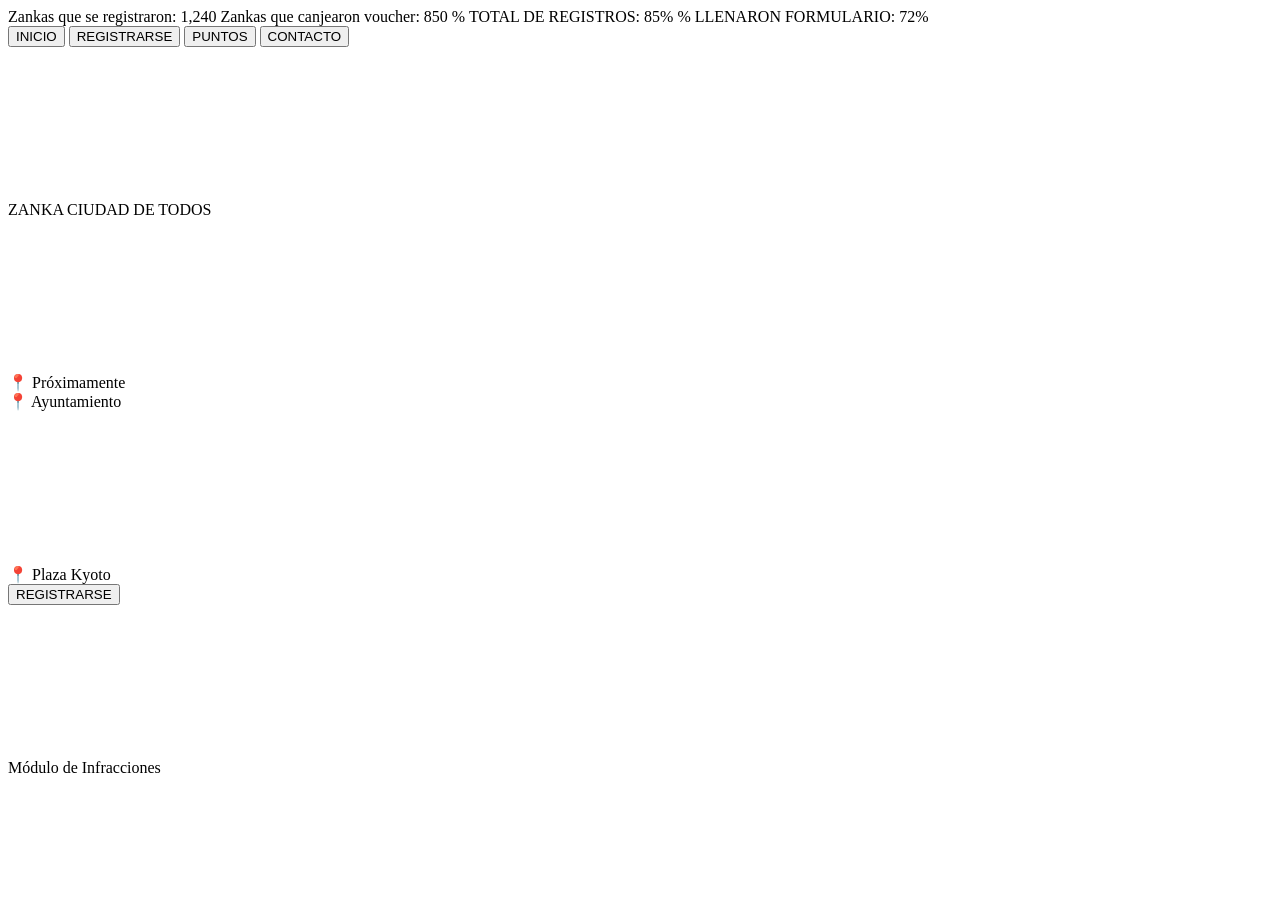
==== commit a8077a40: "Add files via upload" ====
--- a/index.html
+++ b/index.html
@@ -10,7 +10,7 @@
 
 <body>
 
-    <!-- ✅ MARQUESINA — intacta -->
+    <!-- ✅ MARQUESINA -->
     <header class="marquee-container">
         <div class="marquee-text">
             <span>Zankas que se registraron: 1,240</span>
@@ -20,7 +20,7 @@
         </div>
     </header>
 
-    <!-- ✅ NAV — intacto -->
+    <!-- ✅ NAV -->
     <nav class="info-buttons">
         <button>INICIO</button>
         <button>REGISTRARSE</button>
@@ -28,9 +28,9 @@
         <button>CONTACTO</button>
     </nav>
 
-    <!-- ✅ VIDEO FIJO — intacto -->
+    <!-- ✅ VIDEO FIJO (Casco.mp4) -->
     <div id="video-container">
-        <video id="v-casco" preload="auto" muted playsinline disablePictureInPicture>
+        <video id="v-casco" preload="auto" muted playsinline loop autoplay disablePictureInPicture>
             <source src="Casco.mp4" type="video/mp4">
             Tu navegador no soporta video HTML5.
         </video>
@@ -38,38 +38,58 @@
 
     <main class="scroll-container">
 
-        <!-- ✅ SPACERS — intactos -->
+        <!-- ✅ SPACERS — mueven el video con scroll -->
         <section class="spacer"></section>
         <section class="spacer"></section>
 
         <!--
-      🌊 REMOVED: #wave-transition ya no existe.
-      El efecto de ola ahora nace desde el TOPE
-      de la .action-section y sube hacia arriba
-      en el viewport conforme el usuario llega.
+      🆕 BANNER ZANKA — franja entre el video y la sección de arena,
+      igual que en el wireframe. Fondo gris degradado, texto estilizado.
     -->
+        <div class="zanka-banner">
+            <span class="zanka-logo">ZANKA</span>
+            <span class="zanka-sub">CIUDAD DE TODOS</span>
+        </div>
 
-        <!-- ✅ ACTION SECTION — idéntica al original que me pasaste -->
+        <!-- 🆕 ACTION SECTION rediseñada según wireframe -->
         <section class="action-section">
+            <canvas id="action-wave-canvas"></canvas>
 
             <!--
-        🌊 Este canvas cubre TODA la action-section.
-        Dibuja la ola subiendo desde abajo (invertida).
-        z-index: 0 → queda detrás del botón y los videos.
+        PUNTOS DE CANJE: 2 tarjetas lado a lado
+        Izquierda: Ayuntamiento (placeholder hasta tener el video)
+        Derecha:   Plaza Kyoto (MPlazaKyoto.mp4 ya disponible)
       -->
-            <canvas id="action-wave-canvas"></canvas>
+            <div class="map-cards-row">
 
-            <!-- ✅ Contenido original intacto -->
-            <div class="video-card">
-                <video src="puntos_registro.mp4" muted loop playsinline autoplay></video>
-                <div class="label">Puntos de Registro</div>
+                <!-- Tarjeta Ayuntamiento — placeholder por ahora -->
+                <div class="map-card">
+                    <div class="map-placeholder">
+                        <span class="map-icon">📍</span>
+                        <span class="map-coming">Próximamente</span>
+                    </div>
+                    <div class="map-label">📍 Ayuntamiento</div>
+                </div>
+
+                <!-- Tarjeta Plaza Kyoto — video real -->
+                <div class="map-card">
+                    <video src="MPlazaKyoto.mp4" muted loop playsinline autoplay></video>
+                    <div class="map-label">📍 Plaza Kyoto</div>
+                </div>
+
             </div>
 
+            <!-- ✅ BOTÓN REGISTRARSE — debajo de las tarjetas, igual que wireframe -->
             <button class="btn-main-register">REGISTRARSE</button>
 
-            <div class="video-card large">
-                <video src="infracciones.mp4" muted loop playsinline autoplay></video>
-                <div class="label">Módulo de Infracciones</div>
+            <!--
+        🆕 SECCIÓN DE OLAS + INFRACCIONES
+        El video de infracciones va debajo del botón,
+        sobre las olas, como se ve en la parte inferior del wireframe.
+      -->
+            <div class="infracciones-wrap">
+                <video class="infracciones-video" src="infracciones.mp4" muted loop playsinline autoplay></video>
+                <div class="infracciones-label">Módulo de Infracciones</div>
             </div>
 
         </section>
